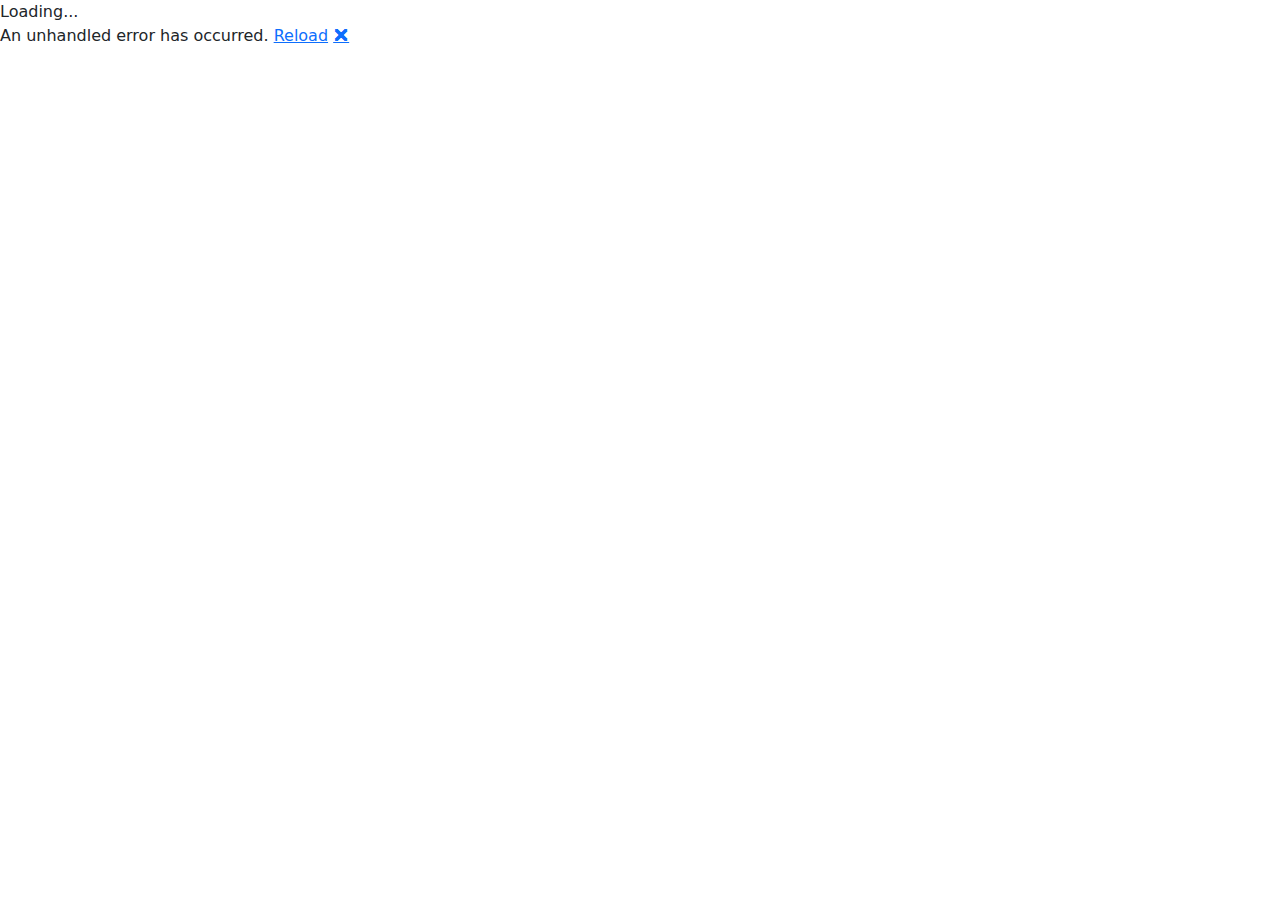
==== index.html @ f2e5832d "Deploying to gh-pages from @ ilmhub-uz/akiss@e8d1b1f3b10c6b0d0852bfc3576221d4e69e960d 🚀" ====
<!DOCTYPE html>
<html lang="en">

<head>
    <meta charset="utf-8" />
    <meta name="viewport" content="width=device-width, initial-scale=1.0, maximum-scale=1.0, user-scalable=no" />

    <title>Al-Khorazmiy Internation Special School</title>
    <base href="/akiss/" />

  <!-- Google Fonts -->
    <link href="https://fonts.googleapis.com/css?family=Open+Sans:300,300i,400,400i,600,600i,700,700i|Roboto:300,300i,400,400i,500,500i,600,600i,700,700i|Poppins:300,300i,400,400i,500,500i,600,600i,700,700i" rel="stylesheet">

    <link href="akiss.styles.css" rel="stylesheet" />

  <!-- Vendor CSS Files -->
    <link href="vendor/aos/aos.css" rel="stylesheet">
    <link href="vendor/bootstrap-icons/bootstrap-icons.css" rel="stylesheet">
    <link href="vendor/boxicons/css/boxicons.min.css" rel="stylesheet">
    <link href="vendor/glightbox/css/glightbox.min.css" rel="stylesheet">
    <link href="vendor/swiper/swiper-bundle.min.css" rel="stylesheet">
    <link href="vendor/bootstrap/css/bootstrap.min.css" rel="stylesheet">
    <link href="css/style.css" rel="stylesheet">   
    <link href="https://cdn.jsdelivr.net/npm/bootstrap@5.0.0-beta2/dist/css/bootstrap.min.css" rel="stylesheet"/>
</head>

<body>

  <div id="app">Loading...</div>

    <div id="blazor-error-ui">
        An unhandled error has occurred.
        <a href="" class="reload">Reload</a>
        <a class="dismiss">🗙</a>
    </div>
    
    <!-- Vendor JS Files -->
    <script src="vendor/purecounter/purecounter.js"></script>
    <script src="vendor/aos/aos.js"></script>
    <script src="vendor/bootstrap/js/bootstrap.bundle.min.js"></script>
    <script src="vendor/glightbox/js/glightbox.min.js"></script>
    <script src="vendor/isotope-layout/isotope.pkgd.min.js"></script>
    <script src="vendor/swiper/swiper-bundle.min.js"></script>
    <script src="vendor/waypoints/noframework.waypoints.js"></script>
    
    <script src="_framework/blazor.webassembly.js"></script>
    <script src="js/main.js"></script>
    <script src="js/mobileview.js"></script>
</body>

</html>
---- css/style.css ----
.team {
  position: relative;
  margin-bottom: 20px;
}

.team .team-content {
  position: absolute;
  bottom: 25px;
  margin: 0 20px;
  left: 0;
  right: 0;
}

.team .team-content-inner {
  background-color: #f0f0f0;
  padding: 20px 20px;
  width: 100%;
  -webkit-box-shadow: 0px 0px 30px 0px rgba(0, 0, 0, 0.1);
  box-shadow: 0px 0px 30px 0px rgba(0, 0, 0, 0.1);
  -webkit-transition: all 0.3s ease-in-out;
  transition: all 0.3s ease-in-out;
}

.team .team-content-inner .team-social {
  margin-left: auto;
}

.team .team-content-inner .team-social .nav .nav-link {
  padding-top: 0;
  padding-bottom: 0;
}

.team .team-content-inner .team-contact {
  opacity: 0;
  position: absolute;
  bottom: 0px;
  left: 20px;
  -webkit-transition: all 0.3s ease-in-out;
  transition: all 0.3s ease-in-out;
}

.team:hover .team-content-inner {
  background-color: rgb(50, 108, 226);
  color: #ffffff;
  padding: 20px 20px 90px;
}

.team:hover .team-content-inner .team-info .team-position {
  color: #ffffff;
}

.team:hover .team-content-inner .team-contact {
  opacity: 1;
  bottom: 20px;
}

.team:hover .team-content-inner .team-contact .nav .nav-link {
  color: #ffffff;
}

.team:hover .team-content-inner .team-contact .nav .nav-link:hover {
  color: #000000;
}

.team:hover .team-content-inner .team-social .nav .nav-link {
  color: #ffffff;
}

.team:hover .team-content-inner .team-social .nav .nav-link:hover {
  color: #000000;
}

.team:hover .team-info .avatar-name {
  color: #ffffff;
}

.team-content-inner .team-info .avatar-name {
  margin-bottom: 0;
  font-weight: 600;
}

.team-content-inner .team-info .team-position {
  color: rgb(50, 180, 226);
}

.team-02 {
  display: -webkit-box;
  display: -ms-flexbox;
  display: flex;
  -webkit-box-align: center;
  -ms-flex-align: center;
  align-items: center;
}

.team-02 .team-avatar {
  -webkit-box-flex: 0;
  -ms-flex: 0 50%;
  flex: 0 50%;
}

.team-02 .team-content {
  -webkit-box-flex: 0;
  -ms-flex: 0 50%;
  flex: 0 50%;
}

.team-02 .team-content-inner {
  padding: 0px;
}

.team-02 .team-content-inner .team-contact {
  margin-top: 20px;
}

.team-02 .team-content-inner .team-contact .nav .nav-link {
  color: #2d3037;
  padding: 5px;
}

.team-02 .team-content-inner .team-contact .nav .nav-link:hover {
  color: #009b72;
}

.team-02 .team-content-inner .team-desc {
  color: #2d3037;
}

.social a.text-muted:hover {
  color: #009b72 !important;
}

@media (max-width: 575.98px) {
  .team .team-content {
    margin: 0 15px;
  }
}
.nav {
  display: -webkit-box;
  display: -ms-flexbox;
  display: flex;
  -ms-flex-wrap: wrap;
  flex-wrap: wrap;
  padding-left: 0;
  margin-bottom: 0;
  list-style: none;
}

#blazor-error-ui {
  background: lightyellow;
  bottom: 0;
  box-shadow: 0 -1px 2px rgba(0, 0, 0, 0.2);
  display: none;
  left: 0;
  padding: 0.6rem 1.25rem 0.7rem 1.25rem;
  position: fixed;
  width: 100%;
  z-index: 1000;
}

#blazor-error-ui .dismiss {
  cursor: pointer;
  position: absolute;
  right: 0.75rem;
  top: 0.5rem;
}

.blazor-error-boundary {
  background: url([data-uri])
      no-repeat 1rem/1.8rem,
    #b32121;
  padding: 1rem 1rem 1rem 3.7rem;
  color: white;
}

.blazor-error-boundary::after {
  content: "An error has occurred.";
}

body {
  font-family: "Open Sans", sans-serif;
  color: #444444;
}

a {
  color: #106eea;
  text-decoration: none;
}

a:hover {
  color: #3b8af2;
  text-decoration: none;
}

h1,
h2,
h3,
h4,
h5,
h6 {
  font-family: "Roboto", sans-serif;
}

/*--------------------------------------------------------------
# Preloader
--------------------------------------------------------------*/
#preloader {
  position: fixed;
  top: 0;
  left: 0;
  right: 0;
  bottom: 0;
  z-index: 9999;
  overflow: hidden;
  background: #fff;
}

#preloader:before {
  content: "";
  position: fixed;
  top: calc(50% - 30px);
  left: calc(50% - 30px);
  border: 6px solid #106eea;
  border-top-color: #e2eefd;
  border-radius: 50%;
  width: 60px;
  height: 60px;
  -webkit-animation: animate-preloader 1s linear infinite;
  animation: animate-preloader 1s linear infinite;
}

@-webkit-keyframes animate-preloader {
  0% {
    transform: rotate(0deg);
  }
  100% {
    transform: rotate(360deg);
  }
}

@keyframes animate-preloader {
  0% {
    transform: rotate(0deg);
  }
  100% {
    transform: rotate(360deg);
  }
}
/*--------------------------------------------------------------
# Back to top button
--------------------------------------------------------------*/
.back-to-top {
  position: fixed;
  visibility: hidden;
  opacity: 0;
  right: 15px;
  bottom: 15px;
  z-index: 996;
  background: #106eea;
  width: 40px;
  height: 40px;
  border-radius: 4px;
  transition: all 0.4s;
}
.back-to-top i {
  font-size: 28px;
  color: #fff;
  line-height: 0;
}
.back-to-top:hover {
  background: #3284f1;
  color: #fff;
}
.back-to-top.active {
  visibility: visible;
  opacity: 1;
}

/*--------------------------------------------------------------
# Disable aos animation delay on mobile devices
--------------------------------------------------------------*/
@media screen and (max-width: 768px) {
  [data-aos-delay] {
    transition-delay: 0 !important;
  }
}
/*--------------------------------------------------------------
# Top Bar
--------------------------------------------------------------*/
#topbar {
  background: #106eea;
  height: 40px;
  font-size: 14px;
  transition: all 0.5s;
  color: #fff;
  padding: 0;
}
#topbar .contact-info i {
  font-style: normal;
  color: #fff;
}
#topbar .contact-info i a,
#topbar .contact-info i span {
  padding-left: 5px;
  color: #fff;
}
#topbar .contact-info i a {
  line-height: 0;
  transition: 0.3s;
  transition: 0.3s;
}
#topbar .contact-info i a:hover {
  color: #fff;
  text-decoration: underline;
}
#topbar .social-links a {
  color: rgba(255, 255, 255, 0.7);
  line-height: 0;
  transition: 0.3s;
  margin-left: 20px;
}
#topbar .social-links a:hover {
  color: white;
}

/*--------------------------------------------------------------
# Header
--------------------------------------------------------------*/
#header {
  background: #fff;
  transition: all 0.5s;
  z-index: 997;
  height: 86px;
  box-shadow: 0px 2px 15px rgba(0, 0, 0, 0.1);
}
#header.fixed-top {
  height: 70px;
}
#header .logo {
  font-size: 30px;
  margin: 0;
  padding: 0;
  line-height: 1;
  font-weight: 600;
  letter-spacing: 0.8px;
  font-family: "Poppins", sans-serif;
}
#header .logo a {
  color: #222222;
}
#header .logo a span {
  color: #106eea;
}
#header .logo img {
  max-height: 40px;
}

.scrolled-offset {
  margin-top: 70px;
}

/*--------------------------------------------------------------
# Navigation Menu
--------------------------------------------------------------*/
/**
* Desktop Navigation 
*/
.navbar {
  padding: 0;
}
.navbar ul {
  margin: 0;
  padding: 0;
  display: flex;
  list-style: none;
  align-items: center;
}
.navbar li {
  position: relative;
}
.navbar > ul > li {
  white-space: nowrap;
  padding: 10px 0 10px 28px;
}
.navbar a,
.navbar a:focus {
  display: flex;
  align-items: center;
  justify-content: space-between;
  padding: 0 3px;
  font-size: 15px;
  font-weight: 600;
  color: #222222;
  white-space: nowrap;
  transition: 0.3s;
  position: relative;
}
.navbar a i,
.navbar a:focus i {
  font-size: 12px;
  line-height: 0;
  margin-left: 5px;
}
.navbar > ul > li > a:before {
  content: "";
  position: absolute;
  width: 100%;
  height: 2px;
  bottom: -6px;
  left: 0;
  background-color: #106eea;
  visibility: hidden;
  width: 0px;
  transition: all 0.3s ease-in-out 0s;
}
.navbar a:hover:before,
.navbar li:hover > a:before,
.navbar .active:before {
  visibility: visible;
  width: 100%;
}
.navbar a:hover,
.navbar .active,
.navbar .active:focus,
.navbar li:hover > a {
  color: #106eea;
}
.navbar .dropdown ul {
  display: block;
  position: absolute;
  left: 28px;
  top: calc(100% + 30px);
  margin: 0;
  padding: 10px 0;
  z-index: 99;
  opacity: 0;
  visibility: hidden;
  background: #fff;
  box-shadow: 0px 0px 30px rgba(127, 137, 161, 0.25);
  transition: 0.3s;
}
.navbar .dropdown ul li {
  min-width: 200px;
}
.navbar .dropdown ul a {
  padding: 10px 20px;
  font-weight: 400;
}
.navbar .dropdown ul a i {
  font-size: 12px;
}
.navbar .dropdown ul a:hover,
.navbar .dropdown ul .active:hover,
.navbar .dropdown ul li:hover > a {
  color: #106eea;
}
.navbar .dropdown:hover > ul {
  opacity: 1;
  top: 100%;
  visibility: visible;
}
.navbar .dropdown .dropdown ul {
  top: 0;
  left: calc(100% - 30px);
  visibility: hidden;
}
.navbar .dropdown .dropdown:hover > ul {
  opacity: 1;
  top: 0;
  left: 100%;
  visibility: visible;
}
@media (max-width: 1366px) {
  .navbar .dropdown .dropdown ul {
    left: -90%;
  }
  .navbar .dropdown .dropdown:hover > ul {
    left: -100%;
  }
}

/**
* Mobile Navigation 
*/
.mobile-nav-toggle {
  color: #222222;
  font-size: 28px;
  cursor: pointer;
  display: none;
  line-height: 0;
  transition: 0.5s;
}
.mobile-nav-toggle.bi-x {
  color: #fff;
}

@media (max-width: 991px) {
  .mobile-nav-toggle {
    display: block;
  }

  .navbar ul {
    display: none;
  }
}
.navbar-mobile {
  position: fixed;
  overflow: hidden;
  top: 0;
  right: 0;
  left: 0;
  bottom: 0;
  background: rgba(9, 9, 9, 0.9);
  transition: 0.3s;
  z-index: 999;
}
.navbar-mobile .mobile-nav-toggle {
  position: absolute;
  top: 15px;
  right: 15px;
}
.navbar-mobile ul {
  display: block;
  position: absolute;
  top: 55px;
  right: 15px;
  bottom: 15px;
  left: 15px;
  padding: 10px 0;
  background-color: #fff;
  overflow-y: auto;
  transition: 0.3s;
}
.navbar-mobile a,
.navbar-mobile a:focus {
  padding: 10px 20px;
  font-size: 15px;
  color: #222222;
}
.navbar-mobile > ul > li {
  padding: 0;
}
.navbar-mobile a:hover:before,
.navbar-mobile li:hover > a:before,
.navbar-mobile .active:before {
  visibility: hidden;
}
.navbar-mobile a:hover,
.navbar-mobile .active,
.navbar-mobile li:hover > a {
  color: #106eea;
}
.navbar-mobile .getstarted,
.navbar-mobile .getstarted:focus {
  margin: 15px;
}
.navbar-mobile .dropdown ul {
  position: static;
  display: none;
  margin: 10px 20px;
  padding: 10px 0;
  z-index: 99;
  opacity: 1;
  visibility: visible;
  background: #fff;
  box-shadow: 0px 0px 30px rgba(127, 137, 161, 0.25);
}
.navbar-mobile .dropdown ul li {
  min-width: 200px;
}
.navbar-mobile .dropdown ul a {
  padding: 10px 20px;
}
.navbar-mobile .dropdown ul a i {
  font-size: 12px;
}
.navbar-mobile .dropdown ul a:hover,
.navbar-mobile .dropdown ul .active:hover,
.navbar-mobile .dropdown ul li:hover > a {
  color: #106eea;
}
.navbar-mobile .dropdown > .dropdown-active {
  display: block;
}

/*--------------------------------------------------------------
# Hero Section
--------------------------------------------------------------*/
#hero {
  width: 100%;
  height: 75vh;
  background: url("hero-bg.jpg") top left;
  background-size: cover;
  position: relative;
}
#hero:before {
  content: "";
  background: rgba(255, 255, 255, 0.6);
  position: absolute;
  bottom: 0;
  top: 0;
  left: 0;
  right: 0;
}
#hero .container {
  position: relative;
}
#hero h1 {
  margin: 0;
  font-size: 48px;
  font-weight: 700;
  line-height: 56px;
  color: #222222;
  font-family: "Poppins", sans-serif;
}
#hero h1 span {
  color: #106eea;
}
#hero h2 {
  color: #555555;
  margin: 5px 0 30px 0;
  font-size: 24px;
  font-weight: 400;
}
#hero .btn-get-started {
  font-family: "Roboto", sans-serif;
  text-transform: uppercase;
  font-weight: 500;
  font-size: 14px;
  letter-spacing: 1px;
  display: inline-block;
  padding: 10px 28px;
  border-radius: 4px;
  transition: 0.5s;
  color: #fff;
  background: #106eea;
}
#hero .btn-get-started:hover {
  background: #247cf0;
}
#hero .btn-watch-video {
  font-size: 16px;
  transition: 0.5s;
  margin-left: 25px;
  color: #222222;
  font-weight: 600;
  display: flex;
  align-items: center;
}
#hero .btn-watch-video i {
  color: #106eea;
  font-size: 32px;
  transition: 0.3s;
  line-height: 0;
  margin-right: 8px;
}
#hero .btn-watch-video:hover {
  color: #106eea;
}
#hero .btn-watch-video:hover i {
  color: #3b8af2;
}
@media (min-width: 1024px) {
  #hero {
    background-attachment: fixed;
  }
}
@media (max-width: 768px) {
  #hero {
    height: 100vh;
  }
  #hero h1 {
    font-size: 28px;
    line-height: 36px;
  }
  #hero h2 {
    font-size: 18px;
    line-height: 24px;
    margin-bottom: 30px;
  }
  #hero .btn-get-started,
  #hero .btn-watch-video {
    font-size: 13px;
  }
}
@media (max-height: 500px) {
  #hero {
    height: 120vh;
  }
}

/*--------------------------------------------------------------
# Sections General
--------------------------------------------------------------*/
section {
  padding: 60px 0;
  overflow: hidden;
}

.section-bg {
  background-color: #f6f9fe;
}

.section-title {
  text-align: center;
  padding-bottom: 30px;
}
.section-title h2 {
  font-size: 13px;
  letter-spacing: 1px;
  font-weight: 700;
  padding: 8px 20px;
  margin: 0;
  background: #e7f1fd;
  color: #106eea;
  display: inline-block;
  text-transform: uppercase;
  border-radius: 50px;
}
.section-title h3 {
  margin: 15px 0 0 0;
  font-size: 32px;
  font-weight: 700;
}
.section-title h3 span {
  color: #106eea;
}
.section-title p {
  margin: 15px auto 0 auto;
  font-weight: 600;
}
@media (min-width: 1024px) {
  .section-title p {
    width: 50%;
  }
}

/*--------------------------------------------------------------
# Breadcrumbs
--------------------------------------------------------------*/
.breadcrumbs {
  padding: 20px 0;
  background-color: #f1f6fe;
  min-height: 40px;
}
.breadcrumbs h2 {
  font-size: 24px;
  font-weight: 300;
  margin: 0;
}
@media (max-width: 992px) {
  .breadcrumbs h2 {
    margin: 0 0 10px 0;
  }
}
.breadcrumbs ol {
  display: flex;
  flex-wrap: wrap;
  list-style: none;
  padding: 0;
  margin: 0;
  font-size: 14px;
}
.breadcrumbs ol li + li {
  padding-left: 10px;
}
.breadcrumbs ol li + li::before {
  display: inline-block;
  padding-right: 10px;
  color: #6c757d;
  content: "/";
}
@media (max-width: 768px) {
  .breadcrumbs .d-flex {
    display: block !important;
  }
  .breadcrumbs ol {
    display: block;
  }
  .breadcrumbs ol li {
    display: inline-block;
  }
}

/*--------------------------------------------------------------
# Featured Services
--------------------------------------------------------------*/
.featured-services .icon-box {
  padding: 30px;
  position: relative;
  overflow: hidden;
  background: #fff;
  box-shadow: 0 0 29px 0 rgba(68, 88, 144, 0.12);
  transition: all 0.3s ease-in-out;
  border-radius: 8px;
  z-index: 1;
}
.featured-services .icon-box::before {
  content: "";
  position: absolute;
  background: #cbe0fb;
  right: 0;
  left: 0;
  bottom: 0;
  top: 100%;
  transition: all 0.3s;
  z-index: -1;
}
.featured-services .icon-box:hover::before {
  background: #106eea;
  top: 0;
  border-radius: 0px;
}
.featured-services .icon {
  margin-bottom: 15px;
}
.featured-services .icon i {
  font-size: 48px;
  line-height: 1;
  color: #106eea;
  transition: all 0.3s ease-in-out;
}
.featured-services .title {
  font-weight: 700;
  margin-bottom: 15px;
  font-size: 18px;
}
.featured-services .title a {
  color: #111;
}
.featured-services .description {
  font-size: 15px;
  line-height: 28px;
  margin-bottom: 0;
}
.featured-services .icon-box:hover .title a,
.featured-services .icon-box:hover .description {
  color: #fff;
}
.featured-services .icon-box:hover .icon i {
  color: #fff;
}

/*--------------------------------------------------------------
# About
--------------------------------------------------------------*/
.about .content h3 {
  font-weight: 600;
  font-size: 26px;
}
.about .content ul {
  list-style: none;
  padding: 0;
}
.about .content ul li {
  display: flex;
  align-items: flex-start;
  margin-bottom: 35px;
}
.about .content ul li:first-child {
  margin-top: 35px;
}
.about .content ul i {
  background: #fff;
  box-shadow: 0px 6px 15px rgba(16, 110, 234, 0.12);
  font-size: 24px;
  padding: 20px;
  margin-right: 15px;
  color: #106eea;
  border-radius: 50px;
}
.about .content ul h5 {
  font-size: 18px;
  color: #555555;
}
.about .content ul p {
  font-size: 15px;
}
.about .content p:last-child {
  margin-bottom: 0;
}

/*--------------------------------------------------------------
# Skills
--------------------------------------------------------------*/
.skills .progress {
  height: 60px;
  display: block;
  background: none;
  border-radius: 0;
}
.skills .progress .skill {
  padding: 0;
  margin: 0 0 6px 0;
  text-transform: uppercase;
  display: block;
  font-weight: 600;
  font-family: "Poppins", sans-serif;
  color: #222222;
}
.skills .progress .skill .val {
  float: right;
  font-style: normal;
}
.skills .progress-bar-wrap {
  background: #e2eefd;
  height: 10px;
}
.skills .progress-bar {
  width: 1px;
  height: 10px;
  transition: 0.9s;
  background-color: #106eea;
}

/*--------------------------------------------------------------
# Counts
--------------------------------------------------------------*/
.counts {
  padding: 70px 0 60px;
}
.counts .count-box {
  padding: 30px 30px 25px 30px;
  width: 100%;
  position: relative;
  text-align: center;
  background: #f1f6fe;
}
.counts .count-box i {
  position: absolute;
  top: -28px;
  left: 50%;
  transform: translateX(-50%);
  font-size: 24px;
  background: #106eea;
  color: #fff;
  width: 56px;
  height: 56px;
  line-height: 0;
  border-radius: 50px;
  border: 5px solid #fff;
  display: inline-flex;
  align-items: center;
  justify-content: center;
}
.counts .count-box span {
  font-size: 36px;
  display: block;
  font-weight: 600;
  color: #062b5b;
}
.counts .count-box p {
  padding: 0;
  margin: 0;
  font-family: "Roboto", sans-serif;
  font-size: 14px;
}

/*--------------------------------------------------------------
# Clients
--------------------------------------------------------------*/
.clients {
  padding: 15px 0;
  text-align: center;
}
.clients img {
  max-width: 45%;
  transition: all 0.4s ease-in-out;
  display: inline-block;
  padding: 15px 0;
}
.clients img:hover {
  transform: scale(1.15);
}
@media (max-width: 768px) {
  .clients img {
    max-width: 40%;
  }
}

/*--------------------------------------------------------------
# Services
--------------------------------------------------------------*/
.services .icon-box {
  text-align: center;
  border: 1px solid #e2eefd;
  padding: 80px 20px;
  transition: all ease-in-out 0.3s;
  background: #fff;
}
.services .icon-box .icon {
  margin: 0 auto;
  width: 64px;
  height: 64px;
  background: #f1f6fe;
  border-radius: 4px;
  border: 1px solid #deebfd;
  display: flex;
  align-items: center;
  justify-content: center;
  margin-bottom: 20px;
  transition: ease-in-out 0.3s;
}
.services .icon-box .icon i {
  color: #3b8af2;
  font-size: 28px;
  transition: ease-in-out 0.3s;
}
.services .icon-box h4 {
  font-weight: 700;
  margin-bottom: 15px;
  font-size: 24px;
}
.services .icon-box h4 a {
  color: #222222;
  transition: ease-in-out 0.3s;
}
.services .icon-box p {
  line-height: 24px;
  font-size: 14px;
  margin-bottom: 0;
}
.services .icon-box:hover {
  border-color: #fff;
  box-shadow: 0px 0 25px 0 rgba(16, 110, 234, 0.1);
}
.services .icon-box:hover h4 a,
.services .icon-box:hover .icon i {
  color: #106eea;
}
.services .icon-box:hover .icon {
  border-color: #106eea;
}

/*--------------------------------------------------------------
# Testimonials
--------------------------------------------------------------*/
.testimonials {
  padding: 80px 0;
  background: url("../img/testimonials-bg.jpg") no-repeat;
  background-position: center center;
  background-size: cover;
  position: relative;
}
.testimonials::before {
  content: "";
  position: absolute;
  left: 0;
  right: 0;
  top: 0;
  bottom: 0;
  background: rgba(0, 0, 0, 0.7);
}
.testimonials .section-header {
  margin-bottom: 40px;
}
.testimonials .testimonials-carousel,
.testimonials .testimonials-slider {
  overflow: hidden;
}
.testimonials .testimonial-item {
  text-align: center;
  color: #fff;
}
.testimonials .testimonial-item .testimonial-img {
  width: 100px;
  border-radius: 50%;
  border: 6px solid rgba(255, 255, 255, 0.15);
  margin: 0 auto;
}
.testimonials .testimonial-item h3 {
  font-size: 20px;
  font-weight: bold;
  margin: 10px 0 5px 0;
  color: #fff;
}
.testimonials .testimonial-item h4 {
  font-size: 14px;
  color: #ddd;
  margin: 0 0 15px 0;
}
.testimonials .testimonial-item .quote-icon-left,
.testimonials .testimonial-item .quote-icon-right {
  color: rgba(255, 255, 255, 0.4);
  font-size: 26px;
}
.testimonials .testimonial-item .quote-icon-left {
  display: inline-block;
  left: -5px;
  position: relative;
}
.testimonials .testimonial-item .quote-icon-right {
  display: inline-block;
  right: -5px;
  position: relative;
  top: 10px;
}
.testimonials .testimonial-item p {
  font-style: italic;
  margin: 0 auto 15px auto;
  color: #eee;
}
.testimonials .swiper-pagination {
  margin-top: 20px;
  position: relative;
}
.testimonials .swiper-pagination .swiper-pagination-bullet {
  width: 12px;
  height: 12px;
  background-color: rgba(255, 255, 255, 0.5);
  opacity: 1;
}
.testimonials .swiper-pagination .swiper-pagination-bullet-active {
  background-color: #106eea;
}
@media (min-width: 992px) {
  .testimonials .testimonial-item p {
    width: 80%;
  }
}

/*--------------------------------------------------------------
# Portfolio
--------------------------------------------------------------*/
.portfolio #portfolio-flters {
  padding: 0;
  margin: 0 auto 15px auto;
  list-style: none;
  text-align: center;
  border-radius: 50px;
  padding: 2px 15px;
}
.portfolio #portfolio-flters li {
  cursor: pointer;
  display: inline-block;
  padding: 10px 15px 8px 15px;
  font-size: 16px;
  font-weight: 600;
  line-height: 1;
  text-transform: uppercase;
  color: #444444;
  margin-bottom: 5px;
  transition: all 0.3s ease-in-out;
}
.portfolio #portfolio-flters li:hover,
.portfolio #portfolio-flters li.filter-active {
  color: #106eea;
}
.portfolio #portfolio-flters li:last-child {
  margin-right: 0;
}
.portfolio .portfolio-item {
  margin-bottom: 30px;
}
.portfolio .portfolio-item .portfolio-info {
  opacity: 0;
  position: absolute;
  left: 30px;
  right: 30px;
  bottom: 0;
  z-index: 3;
  transition: all ease-in-out 0.3s;
  background: rgba(255, 255, 255, 0.9);
  padding: 15px;
}
.portfolio .portfolio-item .portfolio-info h4 {
  font-size: 18px;
  color: #fff;
  font-weight: 600;
  color: #222222;
}
.portfolio .portfolio-item .portfolio-info p {
  color: #555555;
  font-size: 14px;
  margin-bottom: 0;
}
.portfolio .portfolio-item .portfolio-info .preview-link,
.portfolio .portfolio-item .portfolio-info .details-link {
  position: absolute;
  right: 40px;
  font-size: 24px;
  top: calc(50% - 18px);
  color: #3c3c3c;
}
.portfolio .portfolio-item .portfolio-info .preview-link:hover,
.portfolio .portfolio-item .portfolio-info .details-link:hover {
  color: #106eea;
}
.portfolio .portfolio-item .portfolio-info .details-link {
  right: 10px;
}
.portfolio .portfolio-item .portfolio-links {
  opacity: 0;
  left: 0;
  right: 0;
  text-align: center;
  z-index: 3;
  position: absolute;
  transition: all ease-in-out 0.3s;
}
.portfolio .portfolio-item .portfolio-links a {
  color: #fff;
  margin: 0 2px;
  font-size: 28px;
  display: inline-block;
  transition: 0.3s;
}
.portfolio .portfolio-item .portfolio-links a:hover {
  color: #6ba7f5;
}
.portfolio .portfolio-item:hover .portfolio-info {
  opacity: 1;
  bottom: 20px;
}

/*--------------------------------------------------------------
# Portfolio Details
--------------------------------------------------------------*/
.portfolio-details {
  padding-top: 40px;
}
.portfolio-details .portfolio-details-slider img {
  width: 100%;
}
.portfolio-details .portfolio-details-slider .swiper-pagination {
  margin-top: 20px;
  position: relative;
}
.portfolio-details
  .portfolio-details-slider
  .swiper-pagination
  .swiper-pagination-bullet {
  width: 12px;
  height: 12px;
  background-color: #fff;
  opacity: 1;
  border: 1px solid #106eea;
}
.portfolio-details
  .portfolio-details-slider
  .swiper-pagination
  .swiper-pagination-bullet-active {
  background-color: #106eea;
}
.portfolio-details .portfolio-info {
  padding: 30px;
  box-shadow: 0px 0 30px rgba(34, 34, 34, 0.08);
}
.portfolio-details .portfolio-info h3 {
  font-size: 22px;
  font-weight: 700;
  margin-bottom: 20px;
  padding-bottom: 20px;
  border-bottom: 1px solid #eee;
}
.portfolio-details .portfolio-info ul {
  list-style: none;
  padding: 0;
  font-size: 15px;
}
.portfolio-details .portfolio-info ul li + li {
  margin-top: 10px;
}
.portfolio-details .portfolio-description {
  padding-top: 30px;
}
.portfolio-details .portfolio-description h2 {
  font-size: 26px;
  font-weight: 700;
  margin-bottom: 20px;
}
.portfolio-details .portfolio-description p {
  padding: 0;
}

/*--------------------------------------------------------------
# Team
--------------------------------------------------------------*/
.team {
  padding: 60px 0;
}
.team .member {
  margin-bottom: 20px;
  overflow: hidden;
  border-radius: 4px;
  background: #fff;
  box-shadow: 0px 2px 15px rgba(16, 110, 234, 0.15);
}
.team .member .member-img {
  position: relative;
  overflow: hidden;
}
.team .member .social {
  position: absolute;
  left: 0;
  bottom: 30px;
  right: 0;
  opacity: 0;
  transition: ease-in-out 0.3s;
  text-align: center;
}
.team .member .social a {
  transition: color 0.3s;
  color: #222222;
  margin: 0 3px;
  padding-top: 7px;
  border-radius: 4px;
  width: 36px;
  height: 36px;
  background: rgba(16, 110, 234, 0.8);
  display: inline-block;
  transition: ease-in-out 0.3s;
  color: #fff;
}
.team .member .social a:hover {
  background: #3b8af2;
}
.team .member .social i {
  font-size: 18px;
}
.team .member .member-info {
  padding: 25px 15px;
}
.team .member .member-info h4 {
  font-weight: 700;
  margin-bottom: 5px;
  font-size: 18px;
  color: #222222;
}
.team .member .member-info span {
  display: block;
  font-size: 13px;
  font-weight: 400;
  color: #aaaaaa;
}
.team .member .member-info p {
  font-style: italic;
  font-size: 14px;
  line-height: 26px;
  color: #777777;
}
.team .member:hover .social {
  opacity: 1;
  bottom: 15px;
}

/*--------------------------------------------------------------
# Pricing
--------------------------------------------------------------*/
.pricing .box {
  padding: 20px;
  background: #fff;
  text-align: center;
  box-shadow: 0px 0px 4px rgba(0, 0, 0, 0.12);
  border-radius: 5px;
  position: relative;
  overflow: hidden;
}
.pricing .box h3 {
  font-weight: 400;
  margin: -20px -20px 20px -20px;
  padding: 20px 15px;
  font-size: 16px;
  font-weight: 600;
  color: #777777;
  background: #f8f8f8;
}
.pricing .box h4 {
  font-size: 36px;
  color: #106eea;
  font-weight: 600;
  font-family: "Poppins", sans-serif;
  margin-bottom: 20px;
}
.pricing .box h4 sup {
  font-size: 20px;
  top: -15px;
  left: -3px;
}
.pricing .box h4 span {
  color: #bababa;
  font-size: 16px;
  font-weight: 300;
}
.pricing .box ul {
  padding: 0;
  list-style: none;
  color: #444444;
  text-align: center;
  line-height: 20px;
  font-size: 14px;
}
.pricing .box ul li {
  padding-bottom: 16px;
}
.pricing .box ul i {
  color: #106eea;
  font-size: 18px;
  padding-right: 4px;
}
.pricing .box ul .na {
  color: #ccc;
  text-decoration: line-through;
}
.pricing .btn-wrap {
  margin: 20px -20px -20px -20px;
  padding: 20px 15px;
  background: #f8f8f8;
  text-align: center;
}
.pricing .btn-buy {
  background: #106eea;
  display: inline-block;
  padding: 8px 35px 10px 35px;
  border-radius: 4px;
  color: #fff;
  transition: none;
  font-size: 14px;
  font-weight: 400;
  font-family: "Roboto", sans-serif;
  font-weight: 600;
  transition: 0.3s;
}
.pricing .btn-buy:hover {
  background: #3b8af2;
}
.pricing .featured h3 {
  color: #fff;
  background: #106eea;
}
.pricing .advanced {
  width: 200px;
  position: absolute;
  top: 18px;
  right: -68px;
  transform: rotate(45deg);
  z-index: 1;
  font-size: 14px;
  padding: 1px 0 3px 0;
  background: #106eea;
  color: #fff;
}

/*--------------------------------------------------------------
# Frequently Asked Questions
--------------------------------------------------------------*/
.faq {
  padding: 60px 0;
}
.faq .faq-list {
  padding: 0;
  list-style: none;
}
.faq .faq-list li {
  border-bottom: 1px solid #d4e5fc;
  margin-bottom: 20px;
  padding-bottom: 20px;
}
.faq .faq-list .question {
  display: block;
  position: relative;
  font-family: #106eea;
  font-size: 18px;
  line-height: 24px;
  font-weight: 400;
  padding-left: 25px;
  cursor: pointer;
  color: #0d58ba;
  transition: 0.3s;
}
.faq .faq-list i {
  font-size: 16px;
  position: absolute;
  left: 0;
  top: -2px;
}
.faq .faq-list p {
  margin-bottom: 0;
  padding: 10px 0 0 25px;
}
.faq .faq-list .icon-show {
  display: none;
}
.faq .faq-list .collapsed {
  color: black;
}
.faq .faq-list .collapsed:hover {
  color: #106eea;
}
.faq .faq-list .collapsed .icon-show {
  display: inline-block;
  transition: 0.6s;
}
.faq .faq-list .collapsed .icon-close {
  display: none;
  transition: 0.6s;
}

/*--------------------------------------------------------------
# Contact
--------------------------------------------------------------*/
.contact .info-box {
  color: #444444;
  text-align: center;
  box-shadow: 0 0 30px rgba(214, 215, 216, 0.3);
  padding: 20px 0 30px 0;
}
.contact .info-box i {
  font-size: 32px;
  color: #106eea;
  border-radius: 50%;
  padding: 8px;
  border: 2px dotted #b3d1fa;
}
.contact .info-box h3 {
  font-size: 20px;
  color: #777777;
  font-weight: 700;
  margin: 10px 0;
}
.contact .info-box p {
  padding: 0;
  line-height: 24px;
  font-size: 14px;
  margin-bottom: 0;
}
.contact .php-email-form {
  box-shadow: 0 0 30px rgb(245, 245, 245);
  padding: 30px;
}
.contact .php-email-form .error-message {
  display: none;
  color: #fff;
  background: #ed3c0d;
  text-align: left;
  padding: 15px;
  font-weight: 600;
}
.contact .php-email-form .error-message br + br {
  margin-top: 25px;
}
.contact .php-email-form .sent-message {
  display: none;
  color: #fff;
  background: #18d26e;
  text-align: center;
  padding: 15px;
  font-weight: 600;
}
.contact .php-email-form .loading {
  display: none;
  background: #fff;
  text-align: center;
  padding: 15px;
}
.contact .php-email-form .loading:before {
  content: "";
  display: inline-block;
  border-radius: 50%;
  width: 24px;
  height: 24px;
  margin: 0 10px -6px 0;
  border: 3px solid #18d26e;
  border-top-color: #eee;
  -webkit-animation: animate-loading 1s linear infinite;
  animation: animate-loading 1s linear infinite;
}
.contact .php-email-form .form-group {
  margin-bottom: 20px;
}
.contact .php-email-form input,
.contact .php-email-form textarea {
  border-radius: 0;
  box-shadow: none;
  font-size: 14px;
}
.contact .php-email-form input:focus,
.contact .php-email-form textarea:focus {
  border-color: #106eea;
}
.contact .php-email-form input {
  padding: 10px 15px;
}
.contact .php-email-form textarea {
  padding: 12px 15px;
}
.contact .php-email-form button[type="submit"] {
  background: #106eea;
  border: 0;
  padding: 10px 30px;
  color: #fff;
  transition: 0.4s;
  border-radius: 4px;
}
.contact .php-email-form button[type="submit"]:hover {
  background: #3b8af2;
}
@-webkit-keyframes animate-loading {
  0% {
    transform: rotate(0deg);
  }
  100% {
    transform: rotate(360deg);
  }
}
@keyframes animate-loading {
  0% {
    transform: rotate(0deg);
  }
  100% {
    transform: rotate(360deg);
  }
}

/*--------------------------------------------------------------
# Footer
--------------------------------------------------------------*/
#footer {
  background: #fff;
  padding: 0 0 30px 0;
  color: #444444;
  font-size: 14px;
  background: #f1f6fe;
}
#footer .footer-newsletter {
  padding: 50px 0;
  background: #f1f6fe;
  text-align: center;
  font-size: 15px;
}
#footer .footer-newsletter h4 {
  font-size: 24px;
  margin: 0 0 20px 0;
  padding: 0;
  line-height: 1;
  font-weight: 600;
}
#footer .footer-newsletter form {
  margin-top: 30px;
  background: #fff;
  padding: 6px 10px;
  position: relative;
  border-radius: 4px;
  box-shadow: 0px 2px 15px rgba(0, 0, 0, 0.06);
  text-align: left;
}
#footer .footer-newsletter form input[type="email"] {
  border: 0;
  padding: 4px 8px;
  width: calc(100% - 100px);
}
#footer .footer-newsletter form input[type="submit"] {
  position: absolute;
  top: 0;
  right: 0;
  bottom: 0;
  border: 0;
  background: none;
  font-size: 16px;
  padding: 0 20px;
  background: #106eea;
  color: #fff;
  transition: 0.3s;
  border-radius: 0 4px 4px 0;
  box-shadow: 0px 2px 15px rgba(0, 0, 0, 0.1);
}
#footer .footer-newsletter form input[type="submit"]:hover {
  background: #0d58ba;
}
#footer .footer-top {
  padding: 60px 0 30px 0;
  background: #fff;
}
#footer .footer-top .footer-contact {
  margin-bottom: 30px;
}
#footer .footer-top .footer-contact h3 {
  font-size: 24px;
  margin: 0 0 15px 0;
  padding: 2px 0 2px 0;
  line-height: 1;
  font-weight: 700;
}
#footer .footer-top .footer-contact h3 span {
  color: #106eea;
}
#footer .footer-top .footer-contact p {
  font-size: 14px;
  line-height: 24px;
  margin-bottom: 0;
  font-family: "Roboto", sans-serif;
  color: #777777;
}
#footer .footer-top h4 {
  font-size: 16px;
  font-weight: bold;
  color: #444444;
  position: relative;
  padding-bottom: 12px;
}
#footer .footer-top .footer-links {
  margin-bottom: 30px;
}
#footer .footer-top .footer-links ul {
  list-style: none;
  padding: 0;
  margin: 0;
}
#footer .footer-top .footer-links ul i {
  padding-right: 2px;
  color: #106eea;
  font-size: 18px;
  line-height: 1;
}
#footer .footer-top .footer-links ul li {
  padding: 10px 0;
  display: flex;
  align-items: center;
}
#footer .footer-top .footer-links ul li:first-child {
  padding-top: 0;
}
#footer .footer-top .footer-links ul a {
  color: #777777;
  transition: 0.3s;
  display: inline-block;
  line-height: 1;
}
#footer .footer-top .footer-links ul a:hover {
  text-decoration: none;
  color: #106eea;
}
#footer .footer-top .social-links a {
  font-size: 18px;
  display: inline-block;
  background: #106eea;
  color: #fff;
  line-height: 1;
  padding: 8px 0;
  margin-right: 4px;
  border-radius: 4px;
  text-align: center;
  width: 36px;
  height: 36px;
  transition: 0.3s;
}
#footer .footer-top .social-links a:hover {
  background: #3b8af2;
  color: #fff;
  text-decoration: none;
}
#footer .copyright {
  text-align: center;
  float: left;
}
#footer .credits {
  float: right;
  text-align: center;
  font-size: 13px;
  color: #444444;
}
@media (max-width: 768px) {
  #footer .copyright,
  #footer .credits {
    float: none;
    text-align: center;
    padding: 2px 0;
  }
}

#site_state
{
  border-radius: 15px;
  margin-top: 20px;
}

.muhammad{
  box-shadow: none !important;
  border: 2px solid aliceblue !important;
}
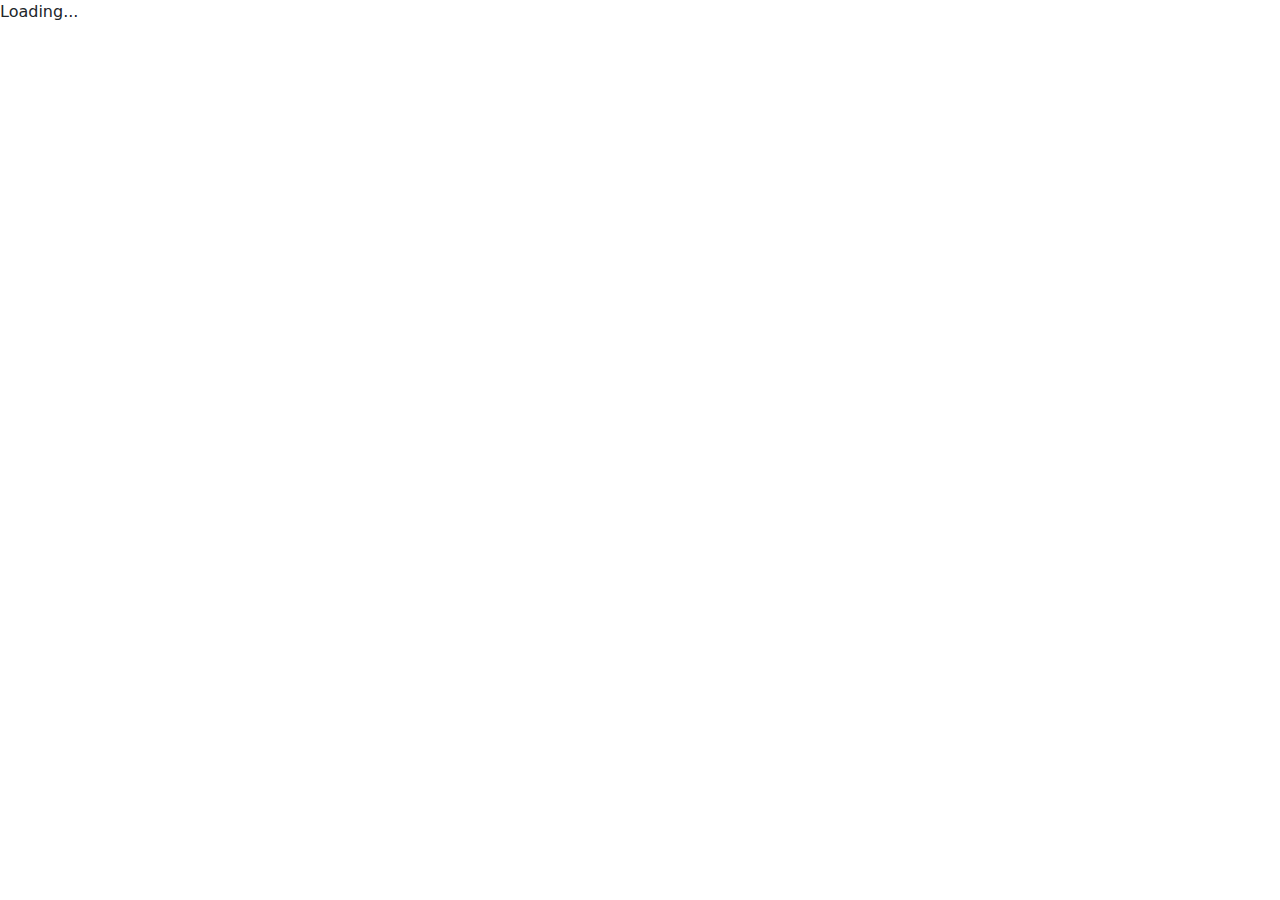
==== commit 9aa586d7: "Deploying to gh-pages from @ ilmhub-uz/akiss@7e953a6b15dbe4046240bf5dbb1fae17b1eafc6a 🚀" ====
--- a/index.html
+++ b/index.html
@@ -22,20 +22,23 @@
     <link href="vendor/bootstrap/css/bootstrap.min.css" rel="stylesheet">
     <link href="css/style.css" rel="stylesheet">   
     <link href="https://cdn.jsdelivr.net/npm/bootstrap@5.0.0-beta2/dist/css/bootstrap.min.css" rel="stylesheet"/>
+    <script src="https://cdnjs.cloudflare.com/ajax/libs/jquery/3.6.0/jquery.min.js"></script>
 </head>
 
 <body>
 
   <div id="app">Loading...</div>
 
-    <div id="blazor-error-ui">
+    <!-- <div id="blazor-error-ui">
         An unhandled error has occurred.
         <a href="" class="reload">Reload</a>
         <a class="dismiss">🗙</a>
-    </div>
+    </div> -->
     
     <!-- Vendor JS Files -->
     <script src="vendor/purecounter/purecounter.js"></script>
+    <script src="https://cdnjs.cloudflare.com/ajax/libs/jquery/3.6.0/jquery.min.js"></script>
+    <script src="https://ajax.googleapis.com/ajax/libs/jquery/2.1.1/jquery.min.js"></script>
     <script src="vendor/aos/aos.js"></script>
     <script src="vendor/bootstrap/js/bootstrap.bundle.min.js"></script>
     <script src="vendor/glightbox/js/glightbox.min.js"></script>
@@ -45,7 +48,10 @@
     
     <script src="_framework/blazor.webassembly.js"></script>
     <script src="js/main.js"></script>
+    <script src="js/Functions.js"></script>
+    <script src="js/valid.js"></script>
     <script src="js/mobileview.js"></script>
+
 </body>
 
-</html>
+</html>--- a/css/style.css
+++ b/css/style.css
@@ -1,181 +1,13 @@
-.team {
-  position: relative;
-  margin-bottom: 20px;
-}
-
-.team .team-content {
-  position: absolute;
-  bottom: 25px;
-  margin: 0 20px;
-  left: 0;
-  right: 0;
-}
-
-.team .team-content-inner {
-  background-color: #f0f0f0;
-  padding: 20px 20px;
-  width: 100%;
-  -webkit-box-shadow: 0px 0px 30px 0px rgba(0, 0, 0, 0.1);
-  box-shadow: 0px 0px 30px 0px rgba(0, 0, 0, 0.1);
-  -webkit-transition: all 0.3s ease-in-out;
-  transition: all 0.3s ease-in-out;
-}
-
-.team .team-content-inner .team-social {
-  margin-left: auto;
-}
-
-.team .team-content-inner .team-social .nav .nav-link {
-  padding-top: 0;
-  padding-bottom: 0;
-}
-
-.team .team-content-inner .team-contact {
-  opacity: 0;
-  position: absolute;
-  bottom: 0px;
-  left: 20px;
-  -webkit-transition: all 0.3s ease-in-out;
-  transition: all 0.3s ease-in-out;
-}
-
-.team:hover .team-content-inner {
-  background-color: rgb(50, 108, 226);
-  color: #ffffff;
-  padding: 20px 20px 90px;
-}
-
-.team:hover .team-content-inner .team-info .team-position {
-  color: #ffffff;
-}
-
-.team:hover .team-content-inner .team-contact {
-  opacity: 1;
-  bottom: 20px;
-}
-
-.team:hover .team-content-inner .team-contact .nav .nav-link {
-  color: #ffffff;
-}
-
-.team:hover .team-content-inner .team-contact .nav .nav-link:hover {
-  color: #000000;
-}
-
-.team:hover .team-content-inner .team-social .nav .nav-link {
-  color: #ffffff;
-}
-
-.team:hover .team-content-inner .team-social .nav .nav-link:hover {
-  color: #000000;
-}
-
-.team:hover .team-info .avatar-name {
-  color: #ffffff;
-}
-
-.team-content-inner .team-info .avatar-name {
-  margin-bottom: 0;
-  font-weight: 600;
-}
-
-.team-content-inner .team-info .team-position {
-  color: rgb(50, 180, 226);
-}
-
-.team-02 {
-  display: -webkit-box;
-  display: -ms-flexbox;
-  display: flex;
-  -webkit-box-align: center;
-  -ms-flex-align: center;
-  align-items: center;
-}
-
-.team-02 .team-avatar {
-  -webkit-box-flex: 0;
-  -ms-flex: 0 50%;
-  flex: 0 50%;
-}
-
-.team-02 .team-content {
-  -webkit-box-flex: 0;
-  -ms-flex: 0 50%;
-  flex: 0 50%;
-}
-
-.team-02 .team-content-inner {
-  padding: 0px;
-}
-
-.team-02 .team-content-inner .team-contact {
-  margin-top: 20px;
-}
-
-.team-02 .team-content-inner .team-contact .nav .nav-link {
-  color: #2d3037;
-  padding: 5px;
-}
-
-.team-02 .team-content-inner .team-contact .nav .nav-link:hover {
-  color: #009b72;
-}
-
-.team-02 .team-content-inner .team-desc {
-  color: #2d3037;
-}
-
-.social a.text-muted:hover {
-  color: #009b72 !important;
-}
-
-@media (max-width: 575.98px) {
-  .team .team-content {
-    margin: 0 15px;
-  }
-}
-.nav {
-  display: -webkit-box;
-  display: -ms-flexbox;
-  display: flex;
-  -ms-flex-wrap: wrap;
-  flex-wrap: wrap;
-  padding-left: 0;
-  margin-bottom: 0;
-  list-style: none;
-}
-
-#blazor-error-ui {
-  background: lightyellow;
-  bottom: 0;
-  box-shadow: 0 -1px 2px rgba(0, 0, 0, 0.2);
-  display: none;
-  left: 0;
-  padding: 0.6rem 1.25rem 0.7rem 1.25rem;
-  position: fixed;
-  width: 100%;
-  z-index: 1000;
-}
-
-#blazor-error-ui .dismiss {
-  cursor: pointer;
-  position: absolute;
-  right: 0.75rem;
-  top: 0.5rem;
-}
-
-.blazor-error-boundary {
-  background: url([data-uri])
-      no-repeat 1rem/1.8rem,
-    #b32121;
-  padding: 1rem 1rem 1rem 3.7rem;
-  color: white;
-}
-
-.blazor-error-boundary::after {
-  content: "An error has occurred.";
-}
-
+/**
+* Template Name: BizLand - v3.7.0
+* Template URL: https://bootstrapmade.com/bizland-bootstrap-business-template/
+* Author: BootstrapMade.com
+* License: https://bootstrapmade.com/license/
+*/
+
+/*--------------------------------------------------------------
+# General
+--------------------------------------------------------------*/
 body {
   font-family: "Open Sans", sans-serif;
   color: #444444;
@@ -191,12 +23,7 @@
   text-decoration: none;
 }
 
-h1,
-h2,
-h3,
-h4,
-h5,
-h6 {
+h1, h2, h3, h4, h5, h6 {
   font-family: "Roboto", sans-serif;
 }
 
@@ -298,8 +125,7 @@
   font-style: normal;
   color: #fff;
 }
-#topbar .contact-info i a,
-#topbar .contact-info i span {
+#topbar .contact-info i a, #topbar .contact-info i span {
   padding-left: 5px;
   color: #fff;
 }
@@ -364,231 +190,733 @@
 /**
 * Desktop Navigation 
 */
+.nav {
+  display: -webkit-box;
+  display: -ms-flexbox;
+  display: flex;
+  -ms-flex-wrap: wrap;
+      flex-wrap: wrap;
+  padding-left: 0;
+  margin-bottom: 0;
+  list-style: none;
+}
+
+.nav-link {
+  display: block;
+  padding: 0.25rem 0.75rem;
+  color: #747579;
+  -webkit-transition: color 0.15s ease-in-out, background-color 0.15s ease-in-out, border-color 0.15s ease-in-out;
+  transition: color 0.15s ease-in-out, background-color 0.15s ease-in-out, border-color 0.15s ease-in-out;
+}
+@media (prefers-reduced-motion: reduce) {
+  .nav-link {
+    -webkit-transition: none;
+    transition: none;
+  }
+}
+.nav-link:hover, .nav-link:focus {
+  color: #0555a1;
+}
+.nav-link.disabled {
+  color: #9a9ea4 !important;
+  pointer-events: none;
+  cursor: default;
+}
+
+.nav-tabs {
+  border-bottom: 1px solid rgba(0, 0, 0, 0.1);
+}
+.nav-tabs .nav-link {
+  margin-bottom: -1px;
+  background: none;
+  border: 1px solid transparent;
+  border-top-left-radius: 0.325rem;
+  border-top-right-radius: 0.325rem;
+}
+.nav-tabs .nav-link:hover, .nav-tabs .nav-link:focus {
+  border-color: #eff1f2 #eff1f2 rgba(0, 0, 0, 0.1);
+  isolation: isolate;
+}
+.nav-tabs .nav-link.disabled {
+  color: #9a9ea4 !important;
+  background-color: transparent;
+  border-color: transparent;
+}
+.nav-tabs .nav-link.active,
+.nav-tabs .nav-item.show .nav-link {
+  color: #404448;
+  background-color: #fff;
+  border-color: #dde0e3 #dde0e3 #fff;
+}
+.nav-tabs .dropdown-menu {
+  margin-top: -1px;
+  border-top-left-radius: 0;
+  border-top-right-radius: 0;
+}
+
+.nav-pills .nav-link {
+  background: none;
+  border: 0;
+  border-radius: 0.325rem;
+}
+.nav-pills .nav-link.active,
+.nav-pills .show > .nav-link {
+  color: #fff;
+  background-color: #066ac9;
+}
+
+.nav-fill > .nav-link,
+.nav-fill .nav-item {
+  -webkit-box-flex: 1;
+      -ms-flex: 1 1 auto;
+          flex: 1 1 auto;
+  text-align: center;
+}
+
+.nav-justified > .nav-link,
+.nav-justified .nav-item {
+  -ms-flex-preferred-size: 0;
+      flex-basis: 0;
+  -webkit-box-flex: 1;
+      -ms-flex-positive: 1;
+          flex-grow: 1;
+  text-align: center;
+}
+
+.nav-fill .nav-item .nav-link,
+.nav-justified .nav-item .nav-link {
+  width: 100%;
+}
+
+.tab-content > .tab-pane {
+  display: none;
+}
+.tab-content > .active {
+  display: block;
+}
+
 .navbar {
+  position: relative;
+  display: -webkit-box;
+  display: -ms-flexbox;
+  display: flex;
+  -ms-flex-wrap: wrap;
+      flex-wrap: wrap;
+  -webkit-box-align: center;
+      -ms-flex-align: center;
+          align-items: center;
+  -webkit-box-pack: justify;
+      -ms-flex-pack: justify;
+          justify-content: space-between;
+  padding-top: 0;
+  padding-right: 0;
+  padding-bottom: 0;
+  padding-left: 0;
+}
+.navbar > .container,
+.navbar > .container-fluid,
+.navbar > .container-sm,
+.navbar > .container-md,
+.navbar > .container-lg,
+.navbar > .container-xl,
+.navbar > .container-xxl {
+  display: -webkit-box;
+  display: -ms-flexbox;
+  display: flex;
+  -ms-flex-wrap: inherit;
+      flex-wrap: inherit;
+  -webkit-box-align: center;
+      -ms-flex-align: center;
+          align-items: center;
+  -webkit-box-pack: justify;
+      -ms-flex-pack: justify;
+          justify-content: space-between;
+}
+.navbar-brand {
+  padding-top: 30px;
+  padding-bottom: 30px;
+  margin-right: 1rem;
+  font-size: 1.25rem;
+  white-space: nowrap;
+}
+.navbar-nav {
+  display: -webkit-box;
+  display: -ms-flexbox;
+  display: flex;
+  -webkit-box-orient: vertical;
+  -webkit-box-direction: normal;
+      -ms-flex-direction: column;
+          flex-direction: column;
+  padding-left: 0;
+  margin-bottom: 0;
+  list-style: none;
+}
+.navbar-nav .nav-link {
+  padding-right: 0;
+  padding-left: 0;
+}
+.navbar-nav .dropdown-menu {
+  position: static;
+}
+
+.navbar-text {
+  padding-top: 0.25rem;
+  padding-bottom: 0.25rem;
+}
+
+.navbar-collapse {
+  -ms-flex-preferred-size: 100%;
+      flex-basis: 100%;
+  -webkit-box-flex: 1;
+      -ms-flex-positive: 1;
+          flex-grow: 1;
+  -webkit-box-align: center;
+      -ms-flex-align: center;
+          align-items: center;
+}
+
+.navbar-toggler {
+  padding: 0.25rem 0;
+  font-size: 1.25rem;
+  line-height: 1;
+  background-color: transparent;
+  border: 1px solid transparent;
+  border-radius: 0.25rem;
+  -webkit-transition: -webkit-box-shadow 0.15s ease-in-out;
+  transition: -webkit-box-shadow 0.15s ease-in-out;
+  transition: box-shadow 0.15s ease-in-out;
+  transition: box-shadow 0.15s ease-in-out, -webkit-box-shadow 0.15s ease-in-out;
+}
+@media (prefers-reduced-motion: reduce) {
+  .navbar-toggler {
+    -webkit-transition: none;
+    transition: none;
+  }
+}
+.navbar-toggler:hover {
+  text-decoration: none;
+}
+.navbar-toggler:focus {
+  text-decoration: none;
+  outline: 0;
+  -webkit-box-shadow: 0 0 0 0;
+          box-shadow: 0 0 0 0;
+}
+
+.navbar-toggler-icon {
+  display: inline-block;
+  width: 1.5em;
+  height: 1.5em;
+  vertical-align: middle;
+  background-repeat: no-repeat;
+  background-position: center;
+  background-size: 100%;
+}
+#navcollapseAll {
+  transition: all 1s;
+  scroll-behavior: smooth;
+  -webkit-transition: 1s;
+}
+.navbar-nav-scroll {
+  max-height: var(--bs-scroll-height, 75vh);
+  overflow-y: auto;
+}
+
+@media (min-width: 576px) {
+  .navbar-expand-sm {
+    -ms-flex-wrap: nowrap;
+        flex-wrap: nowrap;
+    -webkit-box-pack: start;
+        -ms-flex-pack: start;
+            justify-content: flex-start;
+  }
+  .navbar-expand-sm .navbar-nav {
+    -webkit-box-orient: horizontal;
+    -webkit-box-direction: normal;
+        -ms-flex-direction: row;
+            flex-direction: row;
+  }
+  .navbar-expand-sm .navbar-nav .dropdown-menu {
+    position: absolute;
+  }
+  .navbar-expand-sm .navbar-nav .nav-link {
+    padding-right: 1rem;
+    padding-left: 1rem;
+  }
+  .navbar-expand-sm .navbar-nav-scroll {
+    overflow: visible;
+  }
+  .navbar-expand-sm .navbar-collapse {
+    display: -webkit-box !important;
+    display: -ms-flexbox !important;
+    display: flex !important;
+    -ms-flex-preferred-size: auto;
+        flex-basis: auto;
+  }
+  .navbar-expand-sm .navbar-toggler {
+    display: none;
+  }
+  .navbar-expand-sm .offcanvas-header {
+    display: none;
+  }
+  .navbar-expand-sm .offcanvas {
+    position: inherit;
+    bottom: 0;
+    z-index: 1000;
+    -webkit-box-flex: 1;
+        -ms-flex-positive: 1;
+            flex-grow: 1;
+    visibility: visible !important;
+    background-color: transparent;
+    border-right: 0;
+    border-left: 0;
+    -webkit-transition: none;
+    transition: none;
+    -webkit-transform: none;
+            transform: none;
+  }
+  .navbar-expand-sm .offcanvas-top,
+.navbar-expand-sm .offcanvas-bottom {
+    height: auto;
+    border-top: 0;
+    border-bottom: 0;
+  }
+  .navbar-expand-sm .offcanvas-body {
+    display: -webkit-box;
+    display: -ms-flexbox;
+    display: flex;
+    -webkit-box-flex: 0;
+        -ms-flex-positive: 0;
+            flex-grow: 0;
+    padding: 0;
+    overflow-y: visible;
+  }
+}
+@media (min-width: 768px) {
+  .navbar-expand-md {
+    -ms-flex-wrap: nowrap;
+        flex-wrap: nowrap;
+    -webkit-box-pack: start;
+        -ms-flex-pack: start;
+            justify-content: flex-start;
+  }
+  .navbar-expand-md .navbar-nav {
+    -webkit-box-orient: horizontal;
+    -webkit-box-direction: normal;
+        -ms-flex-direction: row;
+            flex-direction: row;
+  }
+  .navbar-expand-md .navbar-nav .dropdown-menu {
+    position: absolute;
+  }
+  .navbar-expand-md .navbar-nav .nav-link {
+    padding-right: 1rem;
+    padding-left: 1rem;
+  }
+  .navbar-expand-md .navbar-nav-scroll {
+    overflow: visible;
+  }
+  .navbar-expand-md .navbar-collapse {
+    display: -webkit-box !important;
+    display: -ms-flexbox !important;
+    display: flex !important;
+    -ms-flex-preferred-size: auto;
+        flex-basis: auto;
+  }
+  .navbar-expand-md .navbar-toggler {
+    display: none;
+  }
+  .navbar-expand-md .offcanvas-header {
+    display: none;
+  }
+  .navbar-expand-md .offcanvas {
+    position: inherit;
+    bottom: 0;
+    z-index: 1000;
+    -webkit-box-flex: 1;
+        -ms-flex-positive: 1;
+            flex-grow: 1;
+    visibility: visible !important;
+    background-color: transparent;
+    border-right: 0;
+    border-left: 0;
+    -webkit-transition: none;
+    transition: none;
+    -webkit-transform: none;
+            transform: none;
+  }
+  .navbar-expand-md .offcanvas-top,
+.navbar-expand-md .offcanvas-bottom {
+    height: auto;
+    border-top: 0;
+    border-bottom: 0;
+  }
+  .navbar-expand-md .offcanvas-body {
+    display: -webkit-box;
+    display: -ms-flexbox;
+    display: flex;
+    -webkit-box-flex: 0;
+        -ms-flex-positive: 0;
+            flex-grow: 0;
+    padding: 0;
+    overflow-y: visible;
+  }
+}
+@media (min-width: 992px) {
+  .navbar-expand-lg {
+    -ms-flex-wrap: nowrap;
+        flex-wrap: nowrap;
+    -webkit-box-pack: start;
+        -ms-flex-pack: start;
+            justify-content: flex-start;
+  }
+  .navbar-expand-lg .navbar-nav {
+    -webkit-box-orient: horizontal;
+    -webkit-box-direction: normal;
+        -ms-flex-direction: row;
+            flex-direction: row;
+  }
+  .navbar-expand-lg .navbar-nav .dropdown-menu {
+    position: absolute;
+  }
+  .navbar-expand-lg .navbar-nav .nav-link {
+    padding-right: 1rem;
+    padding-left: 1rem;
+  }
+  .navbar-expand-lg .navbar-nav-scroll {
+    overflow: visible;
+  }
+  .navbar-expand-lg .navbar-collapse {
+    display: -webkit-box !important;
+    display: -ms-flexbox !important;
+    display: flex !important;
+    -ms-flex-preferred-size: auto;
+        flex-basis: auto;
+  }
+  .navbar-expand-lg .navbar-toggler {
+    display: none;
+  }
+  .navbar-expand-lg .offcanvas-header {
+    display: none;
+  }
+  .navbar-expand-lg .offcanvas {
+    position: inherit;
+    bottom: 0;
+    z-index: 1000;
+    -webkit-box-flex: 1;
+        -ms-flex-positive: 1;
+            flex-grow: 1;
+    visibility: visible !important;
+    background-color: transparent;
+    border-right: 0;
+    border-left: 0;
+    -webkit-transition: none;
+    transition: none;
+    -webkit-transform: none;
+            transform: none;
+  }
+  .navbar-expand-lg .offcanvas-top,
+.navbar-expand-lg .offcanvas-bottom {
+    height: auto;
+    border-top: 0;
+    border-bottom: 0;
+  }
+  .navbar-expand-lg .offcanvas-body {
+    display: -webkit-box;
+    display: -ms-flexbox;
+    display: flex;
+    -webkit-box-flex: 0;
+        -ms-flex-positive: 0;
+            flex-grow: 0;
+    padding: 0;
+    overflow-y: visible;
+  }
+}
+@media (min-width: 1200px) {
+  .navbar-expand-xl {
+    -ms-flex-wrap: nowrap;
+        flex-wrap: nowrap;
+    -webkit-box-pack: start;
+        -ms-flex-pack: start;
+            justify-content: flex-start;
+  }
+  .navbar-expand-xl .navbar-nav {
+    -webkit-box-orient: horizontal;
+    -webkit-box-direction: normal;
+        -ms-flex-direction: row;
+            flex-direction: row;
+  }
+  .navbar-expand-xl .navbar-nav .dropdown-menu {
+    position: absolute;
+  }
+  .navbar-expand-xl .navbar-nav .nav-link {
+    padding-right: 1rem;
+    padding-left: 1rem;
+  }
+  .navbar-expand-xl .navbar-nav-scroll {
+    overflow: visible;
+  }
+  .navbar-expand-xl .navbar-collapse {
+    display: -webkit-box !important;
+    display: -ms-flexbox !important;
+    display: flex !important;
+    -ms-flex-preferred-size: auto;
+        flex-basis: auto;
+  }
+  .navbar-expand-xl .navbar-toggler {
+    display: none;
+  }
+  .navbar-expand-xl .offcanvas-header {
+    display: none;
+  }
+  .navbar-expand-xl .offcanvas {
+    position: inherit;
+    bottom: 0;
+    z-index: 1000;
+    -webkit-box-flex: 1;
+        -ms-flex-positive: 1;
+            flex-grow: 1;
+    visibility: visible !important;
+    background-color: transparent;
+    border-right: 0;
+    border-left: 0;
+    -webkit-transition: none;
+    transition: none;
+    -webkit-transform: none;
+            transform: none;
+  }
+  .navbar-expand-xl .offcanvas-top,
+.navbar-expand-xl .offcanvas-bottom {
+    height: auto;
+    border-top: 0;
+    border-bottom: 0;
+  }
+  .navbar-expand-xl .offcanvas-body {
+    display: -webkit-box;
+    display: -ms-flexbox;
+    display: flex;
+    -webkit-box-flex: 0;
+        -ms-flex-positive: 0;
+            flex-grow: 0;
+    padding: 0;
+    overflow-y: visible;
+  }
+}
+@media (min-width: 1400px) {
+  .navbar-expand-xxl {
+    -ms-flex-wrap: nowrap;
+        flex-wrap: nowrap;
+    -webkit-box-pack: start;
+        -ms-flex-pack: start;
+            justify-content: flex-start;
+  }
+  .navbar-expand-xxl .navbar-nav {
+    -webkit-box-orient: horizontal;
+    -webkit-box-direction: normal;
+        -ms-flex-direction: row;
+            flex-direction: row;
+  }
+  .navbar-expand-xxl .navbar-nav .dropdown-menu {
+    position: absolute;
+  }
+  .navbar-expand-xxl .navbar-nav .nav-link {
+    padding-right: 1rem;
+    padding-left: 1rem;
+  }
+  .navbar-expand-xxl .navbar-nav-scroll {
+    overflow: visible;
+  }
+  .navbar-expand-xxl .navbar-collapse {
+    display: -webkit-box !important;
+    display: -ms-flexbox !important;
+    display: flex !important;
+    -ms-flex-preferred-size: auto;
+        flex-basis: auto;
+  }
+  .navbar-expand-xxl .navbar-toggler {
+    display: none;
+  }
+  .navbar-expand-xxl .offcanvas-header {
+    display: none;
+  }
+  .navbar-expand-xxl .offcanvas {
+    position: inherit;
+    bottom: 0;
+    z-index: 1000;
+    -webkit-box-flex: 1;
+        -ms-flex-positive: 1;
+            flex-grow: 1;
+    visibility: visible !important;
+    background-color: transparent;
+    border-right: 0;
+    border-left: 0;
+    -webkit-transition: none;
+    transition: none;
+    -webkit-transform: none;
+            transform: none;
+  }
+  .navbar-expand-xxl .offcanvas-top,
+.navbar-expand-xxl .offcanvas-bottom {
+    height: auto;
+    border-top: 0;
+    border-bottom: 0;
+  }
+  .navbar-expand-xxl .offcanvas-body {
+    display: -webkit-box;
+    display: -ms-flexbox;
+    display: flex;
+    -webkit-box-flex: 0;
+        -ms-flex-positive: 0;
+            flex-grow: 0;
+    padding: 0;
+    overflow-y: visible;
+  }
+}
+.navbar-expand {
+  -ms-flex-wrap: nowrap;
+      flex-wrap: nowrap;
+  -webkit-box-pack: start;
+      -ms-flex-pack: start;
+          justify-content: flex-start;
+}
+.navbar-expand .navbar-nav {
+  -webkit-box-orient: horizontal;
+  -webkit-box-direction: normal;
+      -ms-flex-direction: row;
+          flex-direction: row;
+}
+.navbar-expand .navbar-nav .dropdown-menu {
+  position: absolute;
+}
+.navbar-expand .navbar-nav .nav-link {
+  padding-right: 1rem;
+  padding-left: 1rem;
+}
+.navbar-expand .navbar-nav-scroll {
+  overflow: visible;
+}
+.navbar-expand .navbar-collapse {
+  display: -webkit-box !important;
+  display: -ms-flexbox !important;
+  display: flex !important;
+  -ms-flex-preferred-size: auto;
+      flex-basis: auto;
+}
+.navbar-expand .navbar-toggler {
+  display: none;
+}
+.navbar-expand .offcanvas-header {
+  display: none;
+}
+.navbar-expand .offcanvas {
+  position: inherit;
+  bottom: 0;
+  z-index: 1000;
+  -webkit-box-flex: 1;
+      -ms-flex-positive: 1;
+          flex-grow: 1;
+  visibility: visible !important;
+  background-color: transparent;
+  border-right: 0;
+  border-left: 0;
+  -webkit-transition: none;
+  transition: none;
+  -webkit-transform: none;
+          transform: none;
+}
+.navbar-expand .offcanvas-top,
+.navbar-expand .offcanvas-bottom {
+  height: auto;
+  border-top: 0;
+  border-bottom: 0;
+}
+.navbar-expand .offcanvas-body {
+  display: -webkit-box;
+  display: -ms-flexbox;
+  display: flex;
+  -webkit-box-flex: 0;
+      -ms-flex-positive: 0;
+          flex-grow: 0;
   padding: 0;
-}
-.navbar ul {
-  margin: 0;
-  padding: 0;
-  display: flex;
-  list-style: none;
-  align-items: center;
-}
-.navbar li {
-  position: relative;
-}
-.navbar > ul > li {
-  white-space: nowrap;
-  padding: 10px 0 10px 28px;
-}
-.navbar a,
-.navbar a:focus {
-  display: flex;
-  align-items: center;
-  justify-content: space-between;
-  padding: 0 3px;
-  font-size: 15px;
-  font-weight: 600;
-  color: #222222;
-  white-space: nowrap;
-  transition: 0.3s;
-  position: relative;
-}
-.navbar a i,
-.navbar a:focus i {
-  font-size: 12px;
-  line-height: 0;
-  margin-left: 5px;
-}
-.navbar > ul > li > a:before {
-  content: "";
-  position: absolute;
-  width: 100%;
-  height: 2px;
-  bottom: -6px;
-  left: 0;
-  background-color: #106eea;
-  visibility: hidden;
-  width: 0px;
-  transition: all 0.3s ease-in-out 0s;
-}
-.navbar a:hover:before,
-.navbar li:hover > a:before,
-.navbar .active:before {
-  visibility: visible;
-  width: 100%;
-}
-.navbar a:hover,
-.navbar .active,
-.navbar .active:focus,
-.navbar li:hover > a {
-  color: #106eea;
-}
-.navbar .dropdown ul {
-  display: block;
-  position: absolute;
-  left: 28px;
-  top: calc(100% + 30px);
-  margin: 0;
-  padding: 10px 0;
-  z-index: 99;
-  opacity: 0;
-  visibility: hidden;
-  background: #fff;
-  box-shadow: 0px 0px 30px rgba(127, 137, 161, 0.25);
-  transition: 0.3s;
-}
-.navbar .dropdown ul li {
-  min-width: 200px;
-}
-.navbar .dropdown ul a {
-  padding: 10px 20px;
-  font-weight: 400;
-}
-.navbar .dropdown ul a i {
-  font-size: 12px;
-}
-.navbar .dropdown ul a:hover,
-.navbar .dropdown ul .active:hover,
-.navbar .dropdown ul li:hover > a {
-  color: #106eea;
-}
-.navbar .dropdown:hover > ul {
-  opacity: 1;
-  top: 100%;
-  visibility: visible;
-}
-.navbar .dropdown .dropdown ul {
-  top: 0;
-  left: calc(100% - 30px);
-  visibility: hidden;
-}
-.navbar .dropdown .dropdown:hover > ul {
-  opacity: 1;
-  top: 0;
-  left: 100%;
-  visibility: visible;
-}
-@media (max-width: 1366px) {
-  .navbar .dropdown .dropdown ul {
-    left: -90%;
-  }
-  .navbar .dropdown .dropdown:hover > ul {
-    left: -100%;
-  }
-}
-
-/**
-* Mobile Navigation 
-*/
-.mobile-nav-toggle {
-  color: #222222;
-  font-size: 28px;
-  cursor: pointer;
-  display: none;
-  line-height: 0;
-  transition: 0.5s;
-}
-.mobile-nav-toggle.bi-x {
-  color: #fff;
-}
-
-@media (max-width: 991px) {
-  .mobile-nav-toggle {
-    display: block;
-  }
-
-  .navbar ul {
-    display: none;
-  }
-}
-.navbar-mobile {
-  position: fixed;
-  overflow: hidden;
-  top: 0;
-  right: 0;
-  left: 0;
-  bottom: 0;
-  background: rgba(9, 9, 9, 0.9);
-  transition: 0.3s;
-  z-index: 999;
-}
-.navbar-mobile .mobile-nav-toggle {
-  position: absolute;
-  top: 15px;
-  right: 15px;
-}
-.navbar-mobile ul {
-  display: block;
-  position: absolute;
-  top: 55px;
-  right: 15px;
-  bottom: 15px;
-  left: 15px;
-  padding: 10px 0;
-  background-color: #fff;
-  overflow-y: auto;
-  transition: 0.3s;
-}
-.navbar-mobile a,
-.navbar-mobile a:focus {
-  padding: 10px 20px;
-  font-size: 15px;
-  color: #222222;
-}
-.navbar-mobile > ul > li {
-  padding: 0;
-}
-.navbar-mobile a:hover:before,
-.navbar-mobile li:hover > a:before,
-.navbar-mobile .active:before {
-  visibility: hidden;
-}
-.navbar-mobile a:hover,
-.navbar-mobile .active,
-.navbar-mobile li:hover > a {
-  color: #106eea;
-}
-.navbar-mobile .getstarted,
-.navbar-mobile .getstarted:focus {
-  margin: 15px;
-}
-.navbar-mobile .dropdown ul {
-  position: static;
-  display: none;
-  margin: 10px 20px;
-  padding: 10px 0;
-  z-index: 99;
-  opacity: 1;
-  visibility: visible;
-  background: #fff;
-  box-shadow: 0px 0px 30px rgba(127, 137, 161, 0.25);
-}
-.navbar-mobile .dropdown ul li {
-  min-width: 200px;
-}
-.navbar-mobile .dropdown ul a {
-  padding: 10px 20px;
-}
-.navbar-mobile .dropdown ul a i {
-  font-size: 12px;
-}
-.navbar-mobile .dropdown ul a:hover,
-.navbar-mobile .dropdown ul .active:hover,
-.navbar-mobile .dropdown ul li:hover > a {
-  color: #106eea;
-}
-.navbar-mobile .dropdown > .dropdown-active {
-  display: block;
-}
-
+  overflow-y: visible;
+}
+
+.navbar-light .navbar-brand {
+  color: rgba(0, 0, 0, 0.9);
+}
+.navbar-light .navbar-brand:hover, .navbar-light .navbar-brand:focus {
+  color: rgba(0, 0, 0, 0.9);
+}
+.navbar-light .navbar-nav .nav-link {
+  color: #747579;
+}
+.navbar-light .navbar-nav .nav-link:hover, .navbar-light .navbar-nav .nav-link:focus {
+  color: #066ac9;
+}
+.navbar-light .navbar-nav .nav-link.disabled {
+  color: rgba(0, 0, 0, 0.3);
+}
+.navbar-light .navbar-nav .show > .nav-link,
+.navbar-light .navbar-nav .nav-link.active {
+  color: #066ac9;
+}
+.navbar-light .navbar-toggler {
+  color: #747579;
+  border-color: rgba(0, 0, 0, 0.1);
+}
+.navbar-light .navbar-toggler-icon {
+  background-image: url("data:image/svg+xml,%3csvg xmlns='http://www.w3.org/2000/svg' viewBox='0 0 30 30'%3e%3cpath stroke='rgba%280, 0, 0, 0.55%29' stroke-linecap='round' stroke-miterlimit='10' stroke-width='2' d='M4 7h22M4 15h22M4 23h22'/%3e%3c/svg%3e");
+}
+.navbar-light .navbar-text {
+  color: #747579;
+}
+.navbar-light .navbar-text a,
+.navbar-light .navbar-text a:hover,
+.navbar-light .navbar-text a:focus {
+  color: #066ac9;
+}
+
+.navbar-dark .navbar-brand {
+  color: #fff;
+}
+.navbar-dark .navbar-brand:hover, .navbar-dark .navbar-brand:focus {
+  color: #fff;
+}
+.navbar-dark .navbar-nav .nav-link {
+  color: #fff;
+}
+.navbar-dark .navbar-nav .nav-link:hover, .navbar-dark .navbar-nav .nav-link:focus {
+  color: #066ac9 !important;
+}
+.navbar-dark .navbar-nav .nav-link.disabled {
+  color: rgba(255, 255, 255, 0.25);
+}
+.navbar-dark .navbar-nav .show > .nav-link,
+.navbar-dark .navbar-nav .nav-link.active {
+  color: #066ac9 !important;
+}
+.navbar-dark .navbar-toggler {
+  color: #fff;
+  border-color: rgba(255, 255, 255, 0.1);
+}
+.navbar-dark .navbar-toggler-icon {
+  background-image: url("data:image/svg+xml,%3csvg viewBox='0 0 30 30' xmlns='http://www.w3.org/2000/svg'%3e%3cpath stroke='%23ffffff' stroke-width='2' stroke-linecap='round' stroke-miterlimit='10' d='M4 7h22M4 15h22M4 23h22'/%3e%3c/svg%3e");
+}
+.navbar-dark .navbar-text {
+  color: #fff;
+}
+.navbar-dark .navbar-text a,
+.navbar-dark .navbar-text a:hover,
+.navbar-dark .navbar-text a:focus {
+  color: #066ac9 !important;
+}
 /*--------------------------------------------------------------
 # Hero Section
 --------------------------------------------------------------*/
 #hero {
   width: 100%;
   height: 75vh;
-  background: url("hero-bg.jpg") top left;
+  background: url("../img/hero-bg.jpg") top left;
   background-size: cover;
   position: relative;
 }
@@ -677,8 +1005,7 @@
     line-height: 24px;
     margin-bottom: 30px;
   }
-  #hero .btn-get-started,
-  #hero .btn-watch-video {
+  #hero .btn-get-started, #hero .btn-watch-video {
     font-size: 13px;
   }
 }
@@ -832,8 +1159,7 @@
   line-height: 28px;
   margin-bottom: 0;
 }
-.featured-services .icon-box:hover .title a,
-.featured-services .icon-box:hover .description {
+.featured-services .icon-box:hover .title a, .featured-services .icon-box:hover .description {
   color: #fff;
 }
 .featured-services .icon-box:hover .icon i {
@@ -1023,8 +1349,7 @@
   border-color: #fff;
   box-shadow: 0px 0 25px 0 rgba(16, 110, 234, 0.1);
 }
-.services .icon-box:hover h4 a,
-.services .icon-box:hover .icon i {
+.services .icon-box:hover h4 a, .services .icon-box:hover .icon i {
   color: #106eea;
 }
 .services .icon-box:hover .icon {
@@ -1053,8 +1378,7 @@
 .testimonials .section-header {
   margin-bottom: 40px;
 }
-.testimonials .testimonials-carousel,
-.testimonials .testimonials-slider {
+.testimonials .testimonials-carousel, .testimonials .testimonials-slider {
   overflow: hidden;
 }
 .testimonials .testimonial-item {
@@ -1078,8 +1402,7 @@
   color: #ddd;
   margin: 0 0 15px 0;
 }
-.testimonials .testimonial-item .quote-icon-left,
-.testimonials .testimonial-item .quote-icon-right {
+.testimonials .testimonial-item .quote-icon-left, .testimonials .testimonial-item .quote-icon-right {
   color: rgba(255, 255, 255, 0.4);
   font-size: 26px;
 }
@@ -1141,8 +1464,7 @@
   margin-bottom: 5px;
   transition: all 0.3s ease-in-out;
 }
-.portfolio #portfolio-flters li:hover,
-.portfolio #portfolio-flters li.filter-active {
+.portfolio #portfolio-flters li:hover, .portfolio #portfolio-flters li.filter-active {
   color: #106eea;
 }
 .portfolio #portfolio-flters li:last-child {
@@ -1173,16 +1495,14 @@
   font-size: 14px;
   margin-bottom: 0;
 }
-.portfolio .portfolio-item .portfolio-info .preview-link,
-.portfolio .portfolio-item .portfolio-info .details-link {
+.portfolio .portfolio-item .portfolio-info .preview-link, .portfolio .portfolio-item .portfolio-info .details-link {
   position: absolute;
   right: 40px;
   font-size: 24px;
   top: calc(50% - 18px);
   color: #3c3c3c;
 }
-.portfolio .portfolio-item .portfolio-info .preview-link:hover,
-.portfolio .portfolio-item .portfolio-info .details-link:hover {
+.portfolio .portfolio-item .portfolio-info .preview-link:hover, .portfolio .portfolio-item .portfolio-info .details-link:hover {
   color: #106eea;
 }
 .portfolio .portfolio-item .portfolio-info .details-link {
@@ -1225,20 +1545,14 @@
   margin-top: 20px;
   position: relative;
 }
-.portfolio-details
-  .portfolio-details-slider
-  .swiper-pagination
-  .swiper-pagination-bullet {
+.portfolio-details .portfolio-details-slider .swiper-pagination .swiper-pagination-bullet {
   width: 12px;
   height: 12px;
   background-color: #fff;
   opacity: 1;
   border: 1px solid #106eea;
 }
-.portfolio-details
-  .portfolio-details-slider
-  .swiper-pagination
-  .swiper-pagination-bullet-active {
+.portfolio-details .portfolio-details-slider .swiper-pagination .swiper-pagination-bullet-active {
   background-color: #106eea;
 }
 .portfolio-details .portfolio-info {
@@ -1524,7 +1838,7 @@
   margin-bottom: 0;
 }
 .contact .php-email-form {
-  box-shadow: 0 0 30px rgb(245, 245, 245);
+  box-shadow: 0 0 30px rgba(214, 215, 216, 0.4);
   padding: 30px;
 }
 .contact .php-email-form .error-message {
@@ -1567,14 +1881,12 @@
 .contact .php-email-form .form-group {
   margin-bottom: 20px;
 }
-.contact .php-email-form input,
-.contact .php-email-form textarea {
+.contact .php-email-form input, .contact .php-email-form textarea {
   border-radius: 0;
   box-shadow: none;
   font-size: 14px;
 }
-.contact .php-email-form input:focus,
-.contact .php-email-form textarea:focus {
+.contact .php-email-form input:focus, .contact .php-email-form textarea:focus {
   border-color: #106eea;
 }
 .contact .php-email-form input {
@@ -1583,7 +1895,7 @@
 .contact .php-email-form textarea {
   padding: 12px 15px;
 }
-.contact .php-email-form button[type="submit"] {
+.contact .php-email-form button[type=submit] {
   background: #106eea;
   border: 0;
   padding: 10px 30px;
@@ -1591,7 +1903,7 @@
   transition: 0.4s;
   border-radius: 4px;
 }
-.contact .php-email-form button[type="submit"]:hover {
+.contact .php-email-form button[type=submit]:hover {
   background: #3b8af2;
 }
 @-webkit-keyframes animate-loading {
@@ -1643,12 +1955,12 @@
   box-shadow: 0px 2px 15px rgba(0, 0, 0, 0.06);
   text-align: left;
 }
-#footer .footer-newsletter form input[type="email"] {
+#footer .footer-newsletter form input[type=email] {
   border: 0;
   padding: 4px 8px;
   width: calc(100% - 100px);
 }
-#footer .footer-newsletter form input[type="submit"] {
+#footer .footer-newsletter form input[type=submit] {
   position: absolute;
   top: 0;
   right: 0;
@@ -1663,7 +1975,7 @@
   border-radius: 0 4px 4px 0;
   box-shadow: 0px 2px 15px rgba(0, 0, 0, 0.1);
 }
-#footer .footer-newsletter form input[type="submit"]:hover {
+#footer .footer-newsletter form input[type=submit]:hover {
   background: #0d58ba;
 }
 #footer .footer-top {
@@ -1759,21 +2071,9 @@
   color: #444444;
 }
 @media (max-width: 768px) {
-  #footer .copyright,
-  #footer .credits {
+  #footer .copyright, #footer .credits {
     float: none;
     text-align: center;
     padding: 2px 0;
   }
-}
-
-#site_state
-{
-  border-radius: 15px;
-  margin-top: 20px;
-}
-
-.muhammad{
-  box-shadow: none !important;
-  border: 2px solid aliceblue !important;
-}
+}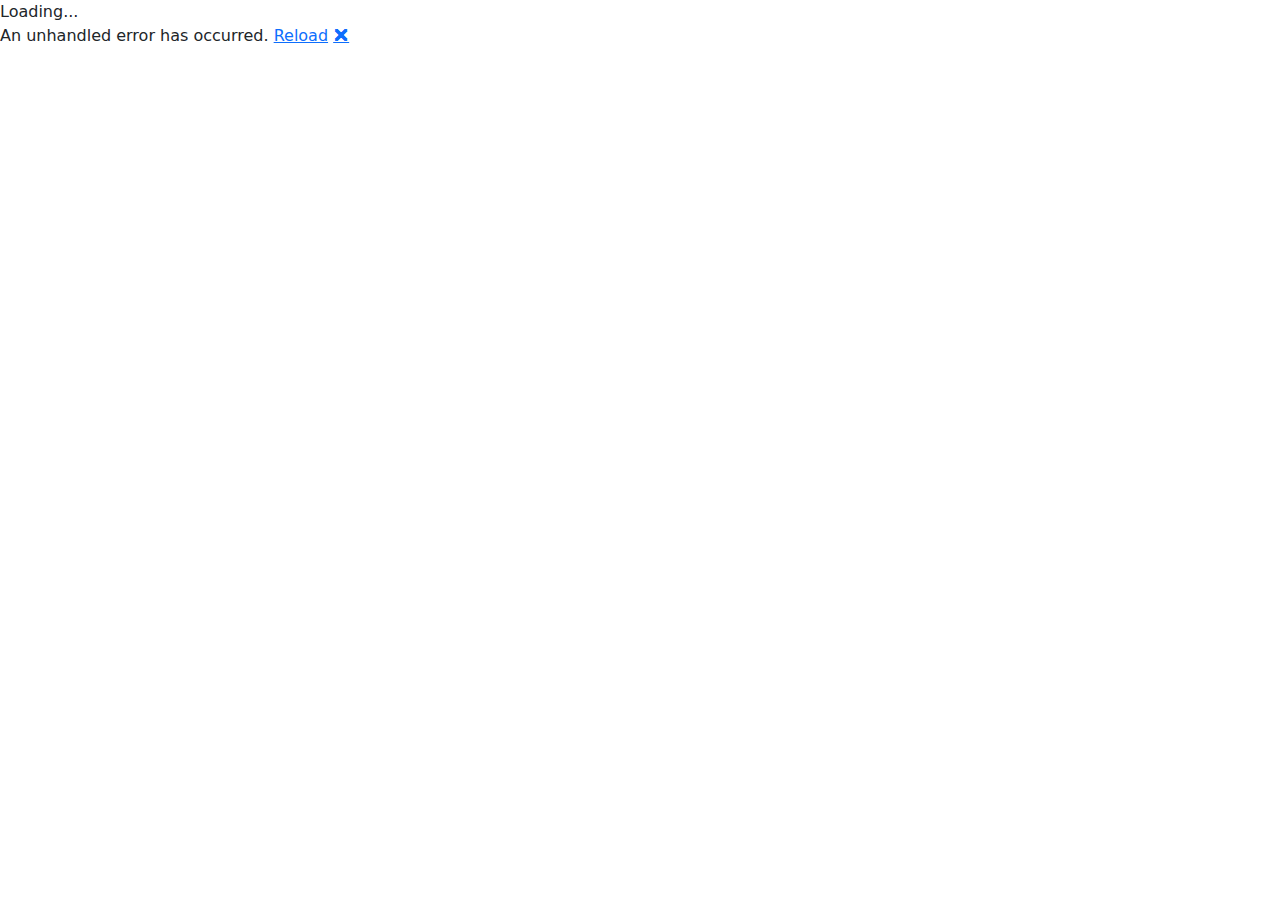
==== commit 41dc1408: "Deploying to gh-pages from @ ilmhub-uz/akiss@aa29f520e1e77f39305244848dec885c7015ec70 🚀" ====
--- a/index.html
+++ b/index.html
@@ -29,11 +29,11 @@
 
   <div id="app">Loading...</div>
 
-    <!-- <div id="blazor-error-ui">
+    <div id="blazor-error-ui">
         An unhandled error has occurred.
         <a href="" class="reload">Reload</a>
         <a class="dismiss">🗙</a>
-    </div> -->
+    </div>
     
     <!-- Vendor JS Files -->
     <script src="vendor/purecounter/purecounter.js"></script>
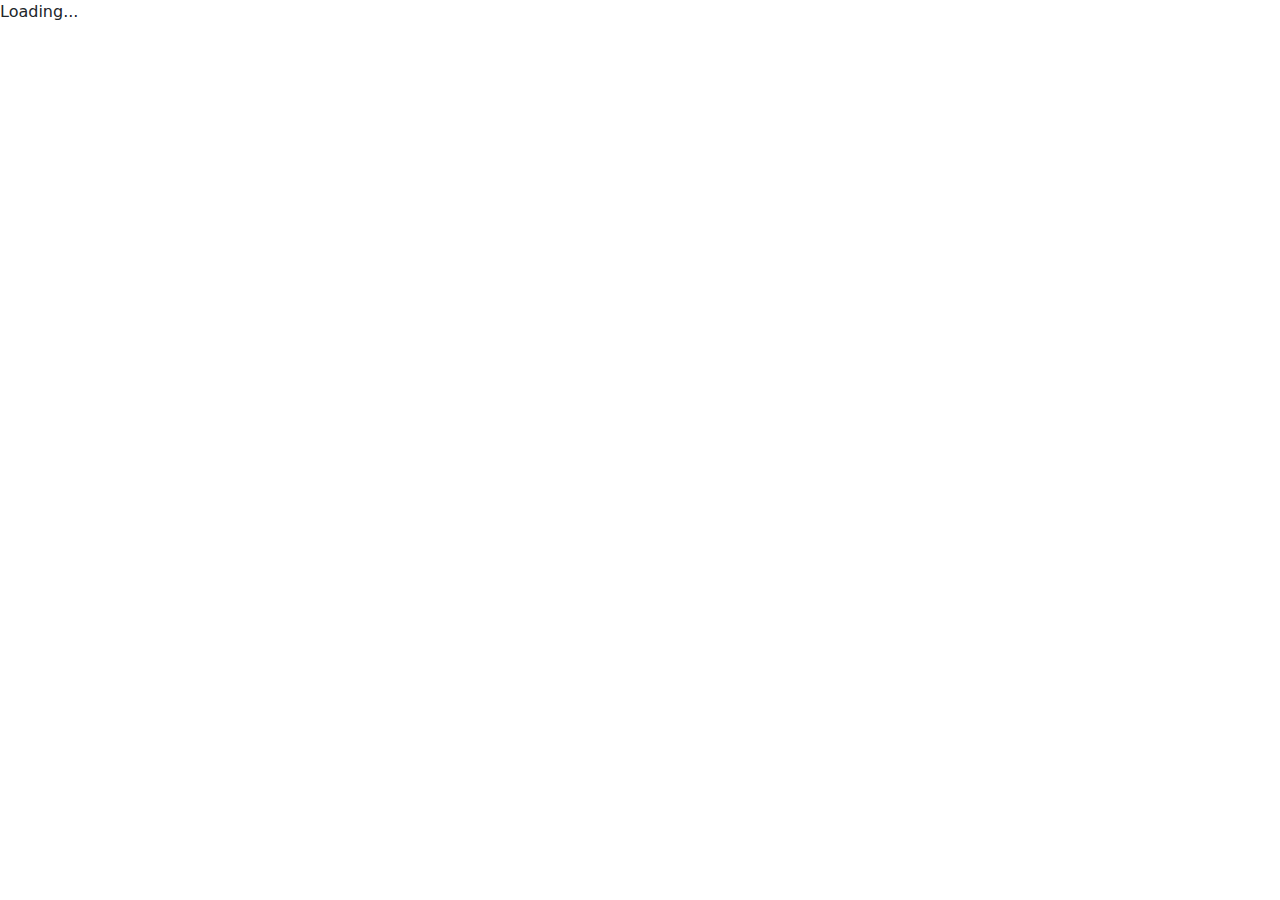
==== commit e905a1e1: "Deploying to gh-pages from @ ilmhub-uz/akiss@dbd47576d4192b246de7c39ac75ae0e86e39a8e1 🚀" ====
--- a/index.html
+++ b/index.html
@@ -6,7 +6,7 @@
     <meta name="viewport" content="width=device-width, initial-scale=1.0, maximum-scale=1.0, user-scalable=no" />
 
     <title>Al-Khorazmiy Internation Special School</title>
-    <base href="/akiss/" />
+    <base href="/" />
 
   <!-- Google Fonts -->
     <link href="https://fonts.googleapis.com/css?family=Open+Sans:300,300i,400,400i,600,600i,700,700i|Roboto:300,300i,400,400i,500,500i,600,600i,700,700i|Poppins:300,300i,400,400i,500,500i,600,600i,700,700i" rel="stylesheet">
